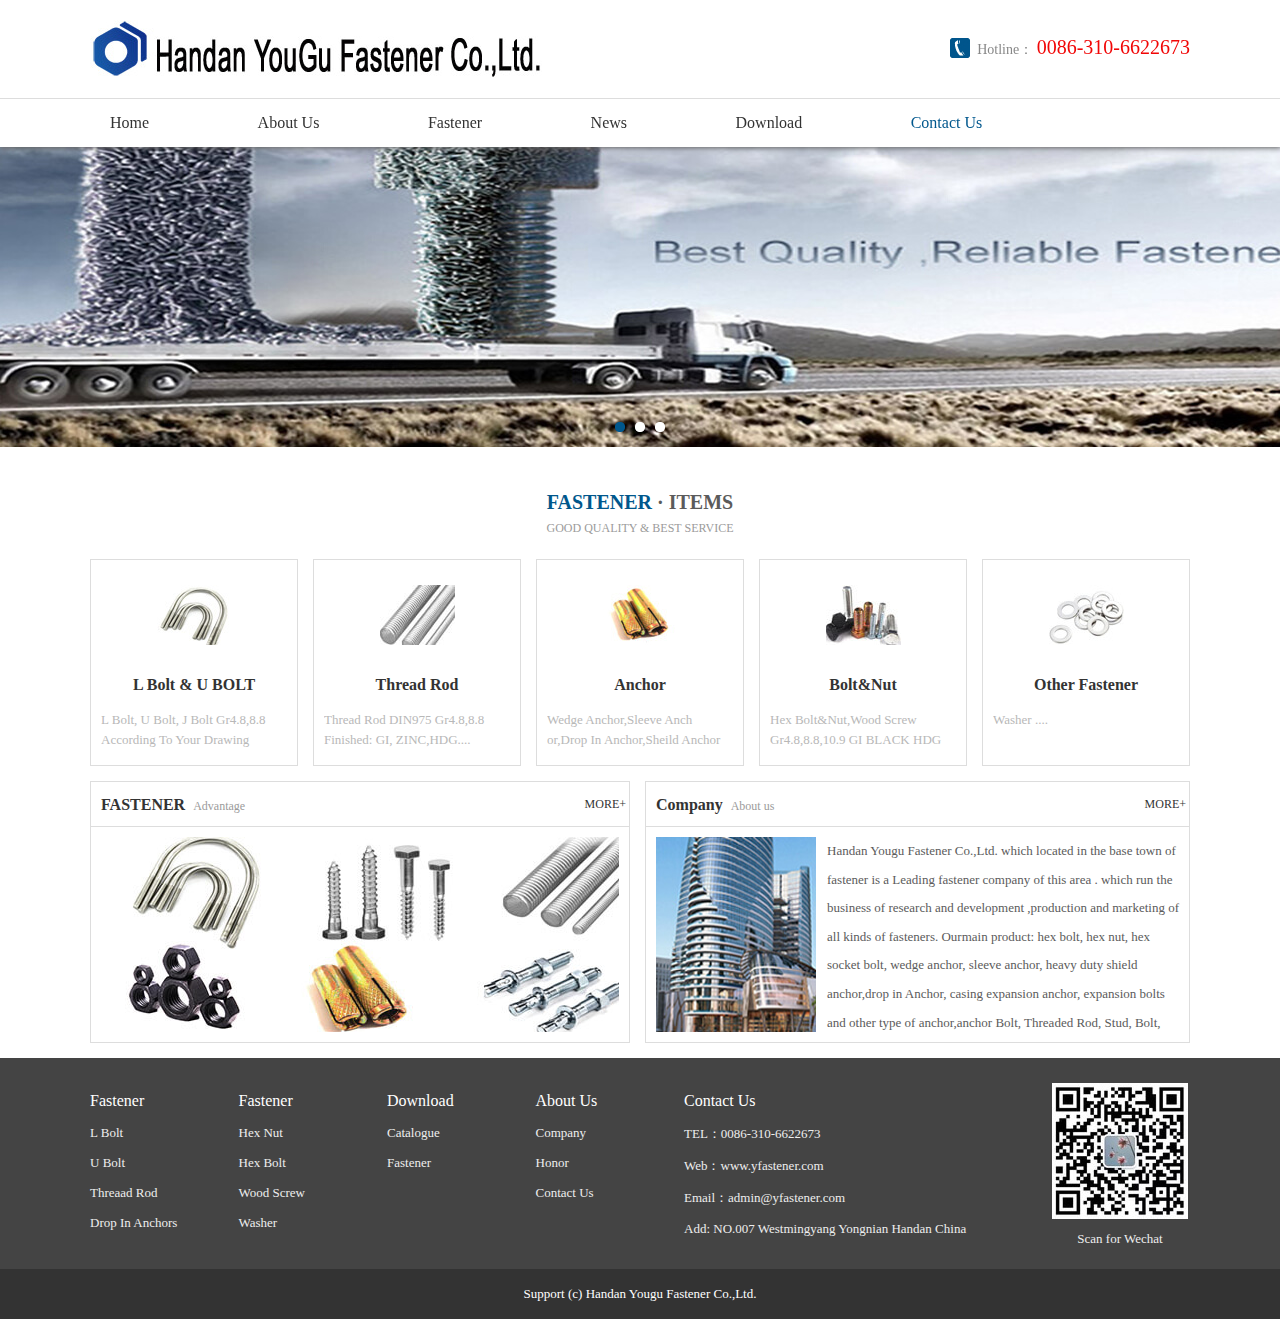
==== index.html @ d27903da "Add files via upload" ====
<!DOCTYPE html>
<html xmlns="http://www.w3.org/1999/xhtml">
<head>
<meta http-equiv="Content-Type" content="text/html; charset=utf-8" />
<meta http-equiv="X-UA-Compatible" content="IE=edge,Chrome=1">
<meta name="viewport" content="width=device-width,initial-scale=1.0,maximum-scale=1.0,minimum-scale=1.0,user-scalable=no" />
<meta name="keywords" content="Fastener,L BOLT,U Bolt,Drop In Anchor,Hex Nut,Hex Bolt,DIN934,DIN933,DIN975"> 
<meta name="description" content="A Professional of Fastener manufacture,Handan YouGu Fastener, Supply L BOLT,U Bolt,Drop In Anchor,Hex Nut,Hex Bolt,DIN934,DIN933,DIN975"> 
<title>Handan YouGu Fastener Co.,Ltd</title>
<link rel="stylesheet" type="text/css" href="Assets/css/reset.css"/>
<script type="text/javascript" src="Assets/js/jquery-1.8.3.min.js"></script>
<script type="text/javascript" src="Assets/js/js_z.js"></script>
<script type="text/javascript" src="Assets/js/banner.js"></script>
<link rel="stylesheet" type="text/css" href="Assets/plugins/FlexSlider/flexslider.css">
<script src="Assets/plugins/FlexSlider/jquery.flexslider.js"></script>
<link rel="stylesheet" type="text/css" href="Assets/css/thems.css">
<link rel="stylesheet" type="text/css" href="Assets/css/responsive.css">
<script language="javascript">
$(function(){
	$('#owl-demo').owlCarousel({
		items: 1,
		navigation: true,
		navigationText: ["上一个","下一个"],
		autoPlay: true,
		stopOnHover: true
	}).hover(function(){
		$('.owl-buttons').show();
	}, function(){
		$('.owl-buttons').hide();
	});
	
	$('.flexslider').flexslider({
		animation: "slide"
	});
});
</script>
</head>

<body>
<!--头部-->
<div class="header">
    <div class="head clearfix">
        <div class="logo"><a href=""><img src="Assets/images/logo.jpg" alt="HANDAN YOUGU FASTENER"/></a></div>
        <div class="h_r">
        	<span class="tel">
            	Hotline：
                <a href="tel:00863106622673">0086-310-6622673</a>
            </span>
        </div>
    </div>
    <div class="nav_bg">
    	<div class="nav_m">
            <div class="n_icon">Head</div>
            <ul class="nav clearfix">
                <li>
                	<div class="li_m"><a href="index.html">Home</a></div>
                </li>
                <li>
                	<div class="li_m"><a href="about.html">About Us</a></div>
                    <ul class="er">
                    	<li><a href="about.html">Company</a></li>
                        <li><a href="about_honor.html">Honor</a></li>
                        <li><a href="contact.html">Contact Us</a></li>
                    </ul>
				</li>
				<li>
                	<div class="li_m"><a href="fastener.html">Fastener</a></div>
                    <ul class="er">
                    	<li><a href="bolts.html">L Bolt&U Bolt</a></li>
                        <li><a href="thread_rod.html">Threaad Rod</a></li>
                        <li><a href="anchor.html">Anchors</a></li>
                        <li><a href="nut.html">Nut</a></li>
                        <li><a href="bolt.html">Bolt</a></li>
						<li><a href="screw.html">Screw</a></li>
						<li><a href="washer.html">Washer</a></li>
                    </ul>
                </li>
                <li>
                	<div class="li_m"><a href="news.html">News</a></div>
                    <ul class="er">
                    	<li><a href="news_companny.html">Company News</a></li>
                        <li><a href="news_fastener.html">Fastener News</a></li>
                    </ul>
                </li>
                <li>
                	<div class="li_m"><a href="download.html">Download</a></div>
                    <ul class="er">
                    	<li><a href="download_catalogue.html">Catalogue</a></li>
                        <li><a href="download_fastener.html">Fastener</a></li>
                    </ul>
                </li>
                <li class="now">
                	<div class="li_m"><a href="contact.html">Contact Us</a></div>
                </li>
            </ul>
        </div>
    </div>
</div>
<!--头部-->
<!--幻灯片-->
<div id="banner" class="banner"> 
    <div id="owl-demo" class="owl-carousel"> 
        <a class="item" target="_blank" href="" style="background-image:url(Assets/upload/banner.jpg)">
            <img src="Assets/upload/banner.jpg" alt="">
        </a>
        <a class="item" target="_blank" href="" style="background-image:url(Assets/upload/banner.jpg)">
            <img src="Assets/upload/banner.jpg" alt="">
        </a>
        <a class="item" target="_blank" href="" style="background-image:url(Assets/upload/banner.jpg)">
            <img src="Assets/upload/banner.jpg" alt="">
        </a>
    </div>
</div>
<div class="slider">
    <div class="flexslider">
      <ul class="slides">
        <li>
            <a href=""><img src="Assets/upload/banner_s.jpg" alt=""></a>
        </li>
        <li>
            <a href=""><img src="Assets/upload/banner_s.jpg" alt=""></a>
        </li>
        <li>
            <a href=""><img src="Assets/upload/banner_s.jpg" alt=""></a>
        </li>
      </ul>
    </div>
</div>
<!--幻灯片-->
<div class="space_hx">&nbsp;</div>
<!--正文开始-->
<div class="i_name">
	<span><em>FASTENER</em> · ITEMS</span>
    <p>GOOD QUALITY & BEST SERVICE</p>
</div>
<ul class="i_service clearfix">
	<li>
    	<a href="bolts.html">
        	<div class="tu"><img src="Assets/images/f1.jpg" alt="L Bolt & U BOLT"/></div>
            <div class="name">L Bolt & U BOLT</div>
            <div class="des">L Bolt, U Bolt, J Bolt Gr4.8,8.8  According To Your Drawing </div>
        </a>
    </li>
    <li>
    	<a href="thread_rod.html">
        	<div class="tu"><img src="Assets/images/f2.jpg" alt="Thread Rod"/></div>
            <div class="name">Thread Rod</div>
            <div class="des">Thread Rod DIN975 Gr4.8,8.8 Finished: GI, ZINC,HDG....</div>
        </a>
    </li>
    <li>
    	<a href="">
        	<div class="tu"><img src="Assets/images/f3.jpg" alt="Drop In Anchor"/></div>
            <div class="name">Anchor</div>
            <div class="des">Wedge Anchor,Sleeve Anch or,Drop In Anchor,Sheild Anchor</div>
        </a>
    </li>
    <li>
    	<a href="fastener.html">
        	<div class="tu"><img src="Assets/images/f4.jpg" alt="Hex Bolt"/></div>
            <div class="name">Bolt&Nut</div>
            <div class="des">Hex Bolt&Nut,Wood Screw Gr4.8,8.8,10.9 GI BLACK HDG</div>
        </a>
    </li>
    <li>
    	<a href="fastener.html">
        	<div class="tu"><img src="Assets/images/f5.jpg" alt="Fastener"/></div>
            <div class="name">Other Fastener</div>
            <div class="des">Washer ....</div>
        </a>
    </li>
</ul>
<div class="i_mb clearfix">
	<div class="i_mbl">
    	<div class="box_h">
        	<a href="fastener.html">FASTENER<span>Advantage</span></a>
            <a href="fastener.html" class="more">MORE+</a>
        </div>
        <div class="box_m">
        	<iframe src="Assets/upload/pic4.jpg" frameborder="0" scrolling="no" width="100%"></iframe>
        </div>
    </div>
    <div class="i_mbr">
    	<div class="box_h">
        	<a href="about.html">Company<span>About us</span></a>
            <a href="about.html" class="more">MORE+</a>
        </div>
        <div class="box_m">
        	<dl class="clearfix">
            	<dt><a href=""><img src="Assets/upload/pic2.jpg" alt=""/></a></dt>
                <dd>
                	 Handan Yougu Fastener Co.,Ltd. which located in the base town of fastener is a Leading fastener company of this area . which run the business of research and development ,production and marketing of all kinds of fasteners. Ourmain product: hex bolt, hex nut, hex socket bolt, wedge anchor, sleeve anchor, heavy duty shield anchor,drop in Anchor, casing expansion anchor, expansion bolts and other type of anchor,anchor Bolt, Threaded Rod, Stud, Bolt, Nut, washer and so on.
                </dd>
            </dl>
        </div>
    </div>
</div>
<!--正文结束-->
<div class="f_bg">
	<div class="f_nav clearfix">
    	<ul class="clearfix">
        	<li>
            	<b>Fastener</b>
                <p><a href="bolt1.html">L Bolt</a></p>
				<p><a href="bolt2.html">U Bolt</a></p>
                <p><a href="thread_rod.html">Threaad Rod</a></p>
                <p><a href="Drop_in_anchor.html">Drop In Anchors</a></p>
            </li>
            <li>
            	<b>Fastener</b>			
            	<p><a href="nut.html">Hex Nut</a></p>
                <p><a href="bolt.html">Hex Bolt</a></p>
                <p><a href="wood_screw.html">Wood Screw</a></p>
                <p><a href="washer.html">Washer</a></p>
            </li>
            <li>
            	<b>Download</b>
                <p><a href="download_catalogue.html">Catalogue</a></p>
                <p><a href="download_fastener.html">Fastener</a></p>
            </li>
            <li>
            	<b>About Us</b>
                <p><a href="about.html">Company</a></p>
                <p><a href="about_honor.html">Honor</a></p>
                <p><a href="contact.html">Contact Us</a></p>
            </li>
        </ul>
        <dl class="clearfix">
            <dd>
            	<b>Contact Us</b>
                <p>TEL：0086-310-6622673</p>
                <p>Web：www.yfastener.com</p>
                <p>Email：admin@yfastener.com</p>
                <p>Add: NO.007 Westmingyang Yongnian Handan China</p>
            </dd>
            <dt>
            	<img src="Assets/upload/code.jpg" alt=""/>
                <p>Scan for Wechat</p>
            </dt>
        </dl>
    </div>
</div>
<div class="bq_bg">
	<div class="bq">
    	<span>Support (c) Handan Yougu Fastener Co.,Ltd. </span>
    </div>
</div>
</body>
</html>
---- Assets/plugins/FlexSlider/flexslider.css ----
/* Browser Resets */
.flex-container a:active,
.flexslider a:active,
.flex-container a:focus,
.flexslider a:focus  {outline: none;}
.slides,
.flex-control-nav,
.flex-direction-nav {margin: 0; padding: 0; list-style: none;} 

/* FlexSlider Necessary Styles
*********************************/ 
.flexslider {margin: 0; padding: 0;}
.flexslider .slides > li {display: none; -webkit-backface-visibility: hidden;} /* Hide the slides before the JS is loaded. Avoids image jumping */
.flexslider .slides img {width: 100%; display: block;}
.flex-pauseplay span {text-transform: capitalize;}

/* Clearfix for the .slides element */
.slides:after {content: "."; display: block; clear: both; visibility: hidden; line-height: 0; height: 0;} 
html[xmlns] .slides {display: block;} 
* html .slides {height: 1%;}

/* No JavaScript Fallback */
/* If you are not using another script, such as Modernizr, make sure you
 * include js that eliminates this class on page load */
.no-js .slides > li:first-child {display: block;}


/* FlexSlider Default Theme
*********************************/
.flexslider {margin:0px; position: relative; zoom: 1;}
.flex-viewport {max-height: 2000px; -webkit-transition: all 1s ease; -moz-transition: all 1s ease; transition: all 1s ease;}
.loading .flex-viewport {max-height: 300px;}
.flexslider .slides {zoom: 1;}

.carousel li {margin-right: 5px}


/* Direction Nav */
.flex-direction-nav {*height: 0; display:none;}
.flex-direction-nav a {width:21px; height:42px; margin:0; display: block; position: absolute; top: 50%; z-index: 10; cursor: pointer; text-indent: -9999px; opacity: 1;}
.flex-direction-nav .flex-next { background-position:-21px -42px; right: 3px; }
.flex-direction-nav .flex-prev {background-position:0 -42px;left:3px;}
.flexslider .flex-next:hover {opacity: 0.8; right: 3px; background-position:-21px 0px;}
.flexslider .flex-prev:hover {opacity: 0.8; left: 3px;background-position:0px 0px;}
.flexslider:hover .flex-next:hover, .flexslider:hover .flex-prev:hover {opacity: 1;}
.flex-direction-nav .flex-disabled {opacity: .3!important; filter:alpha(opacity=30); cursor: default;}

/* Control Nav */
.flex-control-nav {width: 100%; position: absolute; bottom:0px; text-align: center; height:20px;}
.flex-control-nav li {margin: 5px 6px; display: inline-block; zoom: 1; *display: inline;}
.flex-control-paging li a {width:10px; height:10px; display: block; background:#fff; cursor: pointer; text-indent: -9999px; -webkit-border-radius: 20px; -moz-border-radius: 20px; -o-border-radius: 20px; border-radius: 20px;}
.flex-control-paging li a:hover { background:#00558B;}
.flex-control-paging li a.flex-active { background:#0E579C; cursor: default; }

.flex-control-thumbs {margin: 5px 0 0; position: static; overflow: hidden;}
.flex-control-thumbs li {width: 25%; float: left; margin: 0;}
.flex-control-thumbs img {width: 100%; display: block; opacity: .7; cursor: pointer;}
.flex-control-thumbs img:hover {opacity: 1;}
.flex-control-thumbs .flex-active {opacity: 1; cursor: default;}

@media screen and (max-width: 860px) {
  .flex-direction-nav .flex-prev {opacity: 1; left: 0;}
  .flex-direction-nav .flex-next {opacity: 1; right: 0;}
}
---- Assets/css/thems.css ----
body{font-family:"Microsoft Yahei";font-size:14px;color:#5B5B5B; padding:0; margin:0;}
input , textarea , select{font-family:"Microsoft Yahei"; color:#5B5B5B; font-size:14px;}
a{ color:#333;}
a:hover{ color:#00568C;}
/*头部*/
.header{ width:100%; margin:0px auto; position:relative; box-shadow:1px 1px 5px #666; z-index:99999;}
.header .head{ width:1100px; margin:0px auto; padding:20px 0;}
.head .logo,.head .logo img{ width:452px; height:58px; float:left; vertical-align:top;}
.head .h_r{ width:400px; height:25px; line-height:25px; float:right; text-align:right; margin-top:15px;}
.head .h_r span{ display:inline-block; *display:inline; zoom:1; margin-left:15px; vertical-align:top; height:25px; line-height:25px;}
.head .h_r .tel{ background:url(../images/icon1.jpg) no-repeat left center; padding-left:27px; color:#888;}
.head .h_r span a{ margin:0 3px;}
.head .h_r .tel a,.head .h_r .tel a:hover{ font-size:20px; color:#F10606;}
.head .h_r .tel a{ margin:0;}
.head .h_r span a.on,.head .h_r span a:hover{ color:#00568C;}
.header .nav_bg{ width:100%; border-top:1px solid #ddd;}
.nav_m{ width:1100px; margin:0px auto; height:48px; position:relative;}
.nav{ width:100%; text-align:left;}
.nav li{ margin-right:65px;}
.nav li,.nav li .li_m{ display:inline-block; *display:inline; zoom:1; width:auto; height:48px; position:relative; vertical-align:top;}
.nav li .li_m a{ display:inline-block; *display:inline; zoom:1; height:48px; line-height:48px; padding:0 20px; font-size:16px; vertical-align:top;}
.nav li.now .li_m a{ color:#00578D;}
.nav li .er{ width:120px; height:auto; background:rgba(255,255,255,0.8); position:absolute; left:-10px; top:48px; z-index:999999; text-align:center; display:none;}
.nav li:hover .er{ display:block; transition:all ease-in-out .4s; padding:10px 0;}
.nav li .er li{ width:100%; height:auto;}
.nav li .er li a{ display:block; width:100%; height:30px; line-height:30px; text-align:center;}
.nav_m .n_icon{ display:inline-block; *display:inline; zoom:1; height:18px; line-height:18px; color:#333; padding-left:25px; background:url(../images/nav_ico.png) no-repeat left center; position:absolute; right:10px; top:-43px; z-index:9999; cursor:pointer;display:none;}
/*幻灯片*/
.slider{ display:none;}
.owl-carousel .owl-wrapper:after {content: ".";display: block;clear: both;visibility: hidden;line-height: 0;height: 0;}
/* display none until init */
.owl-carousel{display: none;position: relative;width: 100%;-ms-touch-action: pan-y;}
.owl-carousel .owl-wrapper{display: none;position: relative;-webkit-transform: translate3d(0px, 0px, 0px);}
.owl-carousel .owl-wrapper-outer{overflow: hidden;position: relative;width: 100%;}
.owl-carousel .owl-wrapper-outer.autoHeight{-webkit-transition: height 500ms ease-in-out;-moz-transition: height 500ms ease-in-out;-ms-transition: height 500ms ease-in-out;-o-transition: height 500ms ease-in-out;transition: height 500ms ease-in-out;}
.owl-carousel .owl-item{float: left;}
.owl-controls .owl-page,.owl-controls .owl-buttons div{cursor: pointer;}
.owl-controls {-webkit-user-select: none;-khtml-user-select: none;-moz-user-select: none;-ms-user-select: none;user-select: none;-webkit-tap-highlight-color: rgba(0, 0, 0, 0);}
/* mouse grab icon */
.grabbing {cursor:url(grabbing.png) 8 8, move;}
/* fix */
.owl-carousel  .owl-wrapper,.owl-carousel  .owl-item{-webkit-backface-visibility: hidden;-moz-backface-visibility:    hidden;-ms-backface-visibility:     hidden;-webkit-transform: translate3d(0,0,0); -moz-transform: translate3d(0,0,0); -ms-transform: translate3d(0,0,0);}
#owl-demo { position: relative; width: 100%; margin-left: auto; margin-right: auto;}
#owl-demo .item{ position: relative; display: block; width:100%; overflow:hidden;}
#owl-demo img { display: block; width:1920px; height:300px;}
#owl-demo b { position: absolute; left: 0; bottom: 0; width: 100%; height: 78px; background-color: #000; opacity: .5; filter: alpha(opacity=50);}
#owl-demo span { position: absolute; left: 0; bottom: 37px; width: 100%; font: 18px/32px "微软雅黑","黑体"; color: #fff; text-align: center;}
.owl-pagination { position: absolute; left: 0; bottom: 5px; width: 100%; height: 22px; text-align: center;}
.owl-page { display: inline-block; width:10px; height: 10px; margin: 0 5px; background-image:url(../images/icon3.png); *display: inline; *zoom: 1;}
.owl-pagination .active { background-image: url(../images/icon2.png);}
.owl-buttons { display: none;}
.owl-buttons div { position: absolute; top: 50%; width: 24px; height: 48px; margin-top: -40px; text-indent: -9999px;}
/*.owl-prev { left: 10px; background-image: url(../images/bg17.png);}
.owl-next { right: 10px; background-image: url(../images/bg18.png);}
.owl-prev:hover { background-image: url(../images/bg17.png);}
.owl-next:hover { background-image: url(../images/bg18.png);}*/
@media screen and (max-width: 579px) {.owl-pagination{bottom:0px;height:15px;}}
/*幻灯片*/
.i_name{ width:100%; padding:20px 0; text-align:center;}
.i_name p{ width:100%; height:22px; line-height:22px; font-size:12px; color:#9B9B9B;}
.i_name span{ display:inline-block; *display:inline; zoom:1; height:30px; line-height:30px; font-size:20px; font-weight:bold;}
.i_name span em{ color:#00578C; font-weight:bold;}
.i_service{ width:1100px; margin:0px auto;}
.i_service li{ width:208px; float:left; margin-right:15px; margin-bottom:15px; border:1px solid #ddd; padding:15px 10px; text-align:center;}
.i_service li .tu{ width:100%; height:85px; text-align:center; padding-top:10px;}
.i_service li .tu img{ width:75px; height:60px; vertical-align:top;}
.i_service li .name{ width:100%; height:50px; line-height:50px; font-size:16px; font-weight:bold;}
.i_service li:hover .tu img{ transition:all ease-in-out .4s; transform:scale(1.1); -moz-transform:scale(1.1); -webkit-transform:scale(1.1);}
.i_service li .des{ width:100%; height:40px; font-size:13px; color:#B8B8B8; line-height:150%; overflow:hidden; text-align:left;}
.i_ma{ width:1100px; margin:0px auto;}
.i_ma .i_mal{ width:655px; float:left; border:1px solid #ddd; height:340px; margin-bottom:15px;}
.i_ma .i_mar{ width:430px; height:340px; float:right; border:1px solid #ddd; margin-bottom:15px;}
.box_h{ width:100%; height:45px; position:relative; border-bottom:1px solid #ddd; line-height:45px;}
.box_h a{ font-size:16px; font-weight:bold; margin-left:10px; color:#333;}
.box_h a span{ font-size:12px; color:#9B9B9B; margin-left:8px; font-weight:normal;}
.box_h a.more{ display:inline-block; *display:inline; zoom:1; font-size:12px; font-weight:normal; position:absolute; right:3px; top:0;}
.box_h a.more:hover{ color:#00558B;}
.tabBox_t , .tabBox  { width:100%; position:relative;}
.tabBox .tabNav { width:480px; height:45px; position:absolute; right:0; top:-45px; text-align:center;}
.tabBox .tabNav li { display:inline-block; *display:inline; zoom:1; height:23px; line-height:23px; padding:0 10px; background:url(../images/bg_5.png) repeat; position:relative; font-size:13px; color:#FFF; cursor:pointer; margin:11px 9px; vertical-align:top;}
.tabBox .tabNav li::before,.tabBox .tabNav li::after{position: absolute;top:0;content: '';opacity: 1; width:23px; height:23px;}
.tabBox .tabNav li::before{ left:-23px; background:url(../images/bg_3.png) no-repeat;}
.tabBox .tabNav li::after{ right:-23px; background:url(../images/bg_4.png) no-repeat;}
.tabBox .tabNav li.now::before{ background:url(../images/bg_1.png) no-repeat;}
.tabBox .tabNav li.now::after{ background:url(../images/bg_2.png) no-repeat;}
.tabBox .tabNav li.now { background:url(../images/bg_6.png) repeat;}
.tabBox .tabCont { display:none; width:100%; height:295px; padding:10px; overflow:hidden;}
.i_mar ul{ width:100%; height:295px; padding:15px; overflow:hidden;}
.i_mar ul li{ width:100%; height:30px; line-height:30px; background:url(../images/icon6.png) no-repeat left center; font-size:13px;}
.i_mar ul li:hover{ background:url(../images/icon7.png) no-repeat left center;}
.i_mar ul li a{ display:block; width:100%; height:30px; line-height:30px;white-space:nowrap; overflow:hidden; text-overflow:ellipsis; padding-left:17px;}
.i_mal dl{ width:100%;}
.i_mal dl dt,.i_mal dl dt img{ width:178px; height:114px; float:left; vertical-align:top;}
.i_mal dl dd{ width:440px; float:right;}
.i_mal dl dd .title{ width:100%; height:30px; line-height:30px; white-space:nowrap; overflow:hidden; text-overflow:ellipsis; font-size:15px;}
.i_mal dl dd .time{ width:100%; height:20px; line-height:20px; font-size:12px; color:#666;}
.i_mal dl dd .des{ width:100%; height:62px; font-size:12px; color:#888; overflow:hidden; line-height:175%;}
.i_mal .i_n{ width:100%; padding-top:10px;}
.i_mal .i_n li{ width:100%; height:30px; line-height:30px; background:url(../images/icon4.png) no-repeat left center; position:relative;}
.i_mal .i_n li:hover{ background:url(../images/icon5.png) no-repeat left center;}
.i_mal .i_n li p{ width:55%; height:30px; line-height:30px; padding-left:15px; white-space:nowrap; overflow:hidden; text-overflow:ellipsis;}
.i_mal .i_n li em{ display:block; text-align:right; position:absolute; right:0; top:0; font-size:13px;}
.i_mb{ width:1100px; margin:0px auto;}
.i_mb .i_mbl{ width:540px; float:left; border:1px solid #ddd; margin-bottom:15px;}
.i_mb .i_mbr{ width:545px; float:right; border:1px solid #ddd; margin-bottom:15px;}
.i_mb .box_m{ width:100%; height:215px; padding:10px; overflow:hidden;}
.i_mbr dl{ width:100%;}
.i_mbr dl dt,.i_mbr dl dt img{ width:160px; height:195px; float:left; vertical-align:top;}
.i_mbr dl dd{ width:352px; float:right; text-align:left; font-size:13px; line-height:220%;}
.i_mbl iframe{ width:100%; height:195px; overflow:hidden;}
.i_mc{ width:1100px; margin:0px auto; border:1px solid #ddd; margin-bottom:15px;}
.i_mc .box_m{ width:100%; height:220px; overflow:hidden; padding:10px;}
.marqueeleft{ width:100%; height:200px;overflow:hidden;}
.marqueeleft ul{float:left;}
.marqueeleft li{float:left;margin:0 7px;display:inline;width:200px;height:200px;overflow:hidden;}
.marqueeleft li img{display:block; width:200px; height:160px; border:1px solid #ddd; vertical-align:top;}
.marqueeleft li .txt{text-align:center; width:100%; height:35px; line-height:35px; text-align:center; white-space:nowrap; overflow:hidden; text-overflow:ellipsis; font-size:13px;}
.f_bg{ width:100%; background:#444444; padding:25px 0;}
.f_nav{ width:1100px; margin:0px auto;}
.f_nav ul{ width:54%; float:left; color:#eee;}
.f_nav dl{ width:46%; float:left; color:#eee;}
.f_nav ul li{ width:25%; float:left; padding-right:10px;}
.f_nav b{ display:block; width:100%; height:35px; line-height:35px; font-size:16px; font-weight:normal; color:#FFF;}
.f_nav p{ width:100%; padding:7px 0; font-size:13px;}
.f_nav dl dt{ width:140px; float:right; text-align:center;}
.f_nav dl dt img{ width:136px; height:136px; vertical-align:top;}
.f_nav dl dt p{ width:100%; height:25px; line-height:25px; font-size:13px;}
.f_nav dl dd{ width:355px; float:left;}
.bq_bg{ width:100%; padding:10px 0; background:#333333; text-align:center; color:#FFF; font-size:13px;}
.bq{ width:1100px; margin:0px auto;}
.bq span{ display:inline-block; *display:inline; zoom:1; height:30px; line-height:30px; vertical-align:top; margin:0 10px;}
.bq a,.f_nav a{ color:#eee;}
.bq a:hover,.f_nav a:hover{ color:#ccc;}
.pst_bg{ width:100%; height:75px; background:url(../images/bg_7.jpg) repeat-x;}
.pst{ width:1100px; height:75px; line-height:90px; margin:0px auto; text-align:right;}
.scd{ width:1100px; margin:0px auto;}
.scd .scd_l{ width:220px; float:left; position:relative; z-index:9; margin-top:-52px;}
.scd_l .l_name{ width:100%; height:85px; background:url(../images/bg_8.jpg) no-repeat; background-size:100% 100%; text-align:center; position:relative;}
.scd_l .l_name img{ width:180px; height:80px; vertical-align:top; margin-top:2px;}
.scd_l .l_name em{ display:block; width:32px; height:33px; position:absolute; right:-32px; bottom:0; background:url(../images/icon9.png) no-repeat;}
.scd_l .l_nav{ width:100%; border-right:1px solid #ddd; border-left:1px solid #ddd;}
.scd_l .l_nav li{ width:100%; position:relative; height:45px; line-height:45px; border-bottom:1px solid #ddd;}
.scd_l .l_nav li a{ display:block; width:100%; height:45px;}
.scd_l .l_nav li em,.scd_l .l_nav li span,.scd_l .l_nav li i{ display:inline-block; *display:inline; zoom:1;}
.scd_l .l_nav li em{ width:4px; height:45px; background:#00578D; position:absolute; left:-1px; top:0; display:none;transition:all ease-in-out .4s;}
.scd_l .l_nav li span{ font-size:16px; margin-left:40px;}
.scd_l .l_nav li i{ width:14px; height:15px; background:url(../images/icon8.png) no-repeat; position:absolute; right:15px; top:15px; display:none;transition:all ease-in-out .4s;}
.scd_l .l_nav li.on em,.scd_l .l_nav li:hover em,.scd_l .l_nav li.on i,.scd_l .l_nav li:hover i{ display:block; transition:all ease-in-out .4s;}
.scd_l .l_nav li.on span,.scd_l .l_nav li:hover span{ color:#00578D; transition:all ease-in-out .4s;}
.scd .scd_r{ width:850px; float:right; margin-top:30px;}
.scd .scd_ra{ width:100%;}
.scd_r .r_name{ width:100%; height:30px; line-height:30x; border-bottom:1px solid #ddd; position:relative;}
.scd_r .r_name span{ display:inline-block; *display:inline; zoom:1; height:30px; line-height:30px; padding:0 10px; position:absolute; left:0; top:0; font-size:16px; color:#00578D; border-bottom:2px solid #00578D;}
.scd_r .s_ctn{ width:100%; padding:20px 0; text-align:left; font-size:13px; line-height:200%;}
.contact{ width:100%;}
.contact dt,.contact dt img{ width:485px; float:right; height:auto; vertical-align:top;}
.contact dd{ width:345px; float:left; line-height:250%; font-size:13px;}
.contact dd h1{ width:100%; padding:15px 0; font-size:20px; font-weight:normal; color:#005798;}
.case{ width:100%;}
.case li{ width:250px; float:left; margin-right:33px; margin-bottom:20px;}
.case li img{ width:250px; height:200px; border:1px solid #ddd; vertical-align:top; }
.case li p{ width:100%; height:33px; line-height:33px; white-space:nowrap; overflow:hidden; text-overflow:ellipsis; text-align:center;}
.pages{ width:100%; text-align:center; margin-bottom:25px;}
.pages a{ display:inline-block; *display:inline; zoom:1; height:26px; line-height:22px; border:2px solid #eee; margin:0 1px 5px; font-size:12px; color:#555; padding:0 5px;}
.pages a.now,.pages a:hover{ color:#FFF; font-weight:bold; background:#00578D; border-color:#00578D;}
.team{ width:100%;}
.team dl{ width:415px; float:left; border:1px solid #ddd; float:left; margin-right:20px; margin-bottom:20px; height:150px; overflow:hidden;}
.team dl dt{ width:160px; height:150px; float:left; border-right:1px solid #ddd; overflow:hidden;}
.team dl dt img{ width:160px; height:150px; vertical-align:top;}
.team dl dd{ width:235px; float:left; margin-left:10px;}
.team dl dd .name{ width:100%; height:40px; line-height:40px; overflow:hidden; font-size:16px; color:#000;}
.team dl dd .des{ width:100%; height:65px; font-size:13px; line-height:175%; color:#666666; overflow:hidden; margin-bottom:10px;}
.team dl dd a{ display:inline-block; *display:inline; zoom:1; width:80px; height:25px; text-align:center; line-height:23px; border:1px solid #00578D; color:#00578D; font-size:13px; border-radius:4px; -moz-border-radius:4px; -webkit-border-radius:4px;}
.news{ width:100%; padding-bottom:15px;}
.news li{ width:100%; height:42px; line-height:42px; padding-left:15px; border-bottom:1px dashed #ddd; position:relative; background:url(../images/icon10.png) no-repeat left center;}
.news li:hover{ background:url(../images/icon11.png) no-repeat left center;}
.news li p{ width:75%; height:42px; line-height:42px; white-space:nowrap; overflow:hidden; text-overflow:ellipsis;}
.news li em{ display:block; text-align:right; position:absolute; right:0; top:0;}
---- Assets/css/responsive.css ----
@media screen and (max-width:1120px){
.header .head,.nav_m,.i_service,.i_ma,.i_mb,.i_mc,.f_nav,.bq,.pst,.scd{width:960px;}
.nav li{ margin-right:55px;}
.i_service li{ width:184px; margin-right:10px;}
.i_ma .i_mal{ width:570px;}
.i_mal dl dd{ width:360px;}
.i_ma .i_mar{ width:380px;}
.i_mb .i_mbl{ width:470px;}
.i_mb .i_mbr{ width:480px;}
.i_mbr dl dd{ width:285px; height:195px; overflow:hidden;}
.f_nav dl dd{ width:265px;}
.scd .scd_r{ width:710px;}
.contact dt, .contact dt img,.contact dd{ width:100%;}
.team dl{ width:350px; margin-right:10px;}
.team dl dd{ width:175px;}
.scd .scd_ra{ width:100%;}
.case li{ width:225px; margin-right:20px;}
.case li img{ width:225px; height:180px;}

}
@media screen and (max-width:990px){
.header .head,.nav_m,.i_service,.i_ma,.i_mb,.i_mc,.f_nav,.bq,.pst,.scd{width:740px;}
.nav li{ margin-right:22px;}
.head .h_r{ width:340px;}
.head .logo, .head .logo img{ width:380px; height:48px;}
.i_service li{ width:236px; margin-bottom:10px;}
.i_service{ margin-bottom:5px;}
.i_ma .i_mal,.i_ma .i_mar,.i_mb .i_mbl,.i_mb .i_mbr,.f_nav ul,.f_nav dl{ width:100%;}
.i_mal dl dd{ width:520px;}
.i_mbr dl dd{ width:540px;}
.f_nav ul{ margin-bottom:15px;}
.scd .scd_r{ width:500px;}
.team dl{ width:100%; margin-right:0;}
.team dl dd{ width:320px;}
.scd .scd_ra{ width:100%;}
.case li{ margin:0 10px 20px;}

}
@media screen and (max-width:770px) {
.header .head,.nav_m,.i_service,.i_ma,.i_mb,.i_mc,.f_nav,.bq,.pst,.scd{width:480px;}
.i_mbr dl dd{ width:280px;}
.i_mal dl dd{ width:270px;}
.tabBox .tabNav{ width:340px;}
.i_service li{ width:230px;}
.head .logo, .head .logo img{ width:100%; height:auto;}
.head .h_r{ width:100%; text-align:left;}
.head .h_r span{ margin-left:0; margin-right:10px;}
.header .nav_bg{ border:0;}
.nav_m{ height:1px;}
.nav_m .n_icon{ display:block;}
.nav{ width:100%; background:#FFF; position:absolute; left:0; top:0; z-index:9999; display:none;}
.nav li,.nav li a{ width:100%; height:auto; text-align:right;}
.nav li .er,.nav li:hover .er{ display:none;}
/*.nav li.on .er{ display:block;}*/
.banner{ display:none;}
.slider{ display:block;}
.scd .scd_l{ margin-top:15px;}
.scd_l .l_name em{ display:none;}
.pst{ text-align:left;}
.scd .scd_l,.scd .scd_r{ width:100%;}
.team dl dd{ width:300px;}
.scd .scd_ra{ width:100%;}
.case li{ margin:0 7px 20px;}

}
@media screen and (max-width:510px) {
.header .head,.nav_m,.i_service,.i_ma,.i_mb,.i_mc,.f_nav,.bq,.pst,.scd{width:320px;}
.head .h_r span{ margin-right:0;}
.head .h_r{ margin-bottom:30px;}
.i_service li,.i_mal dl dd,.i_mbr dl dd{ width:100%; margin-right:0;}
.i_ma .i_mal,.tabBox .tabCont,.i_mb .box_m{ height:auto;}
.tabBox .tabNav{ width:100%; position:relative; top:0;}
.i_mal dl dt, .i_mal dl dt img,.i_mbr dl dt, .i_mbr dl dt img{ width:100%; height:auto;}
.i_mal .i_n li em{ display:none;}
.i_mal .i_n li p{ width:95%;}
.f_nav ul li{ width:50%; height:200px;}
.f_nav dl dd{ width:100%;}
.f_nav dl dt{ float:left; margin-top:15px;}
.bq span{ height:auto; line-height:130%; padding:5px 0; margin:0;}
.bq{ text-align:left;}
.team dl dd{ width:145px;}
.scd .scd_ra,.case li{ width:100%; text-align:center;}
.case li img{ width:250px; height:200px;}
.case li{ margin:0 0 20px;}

}
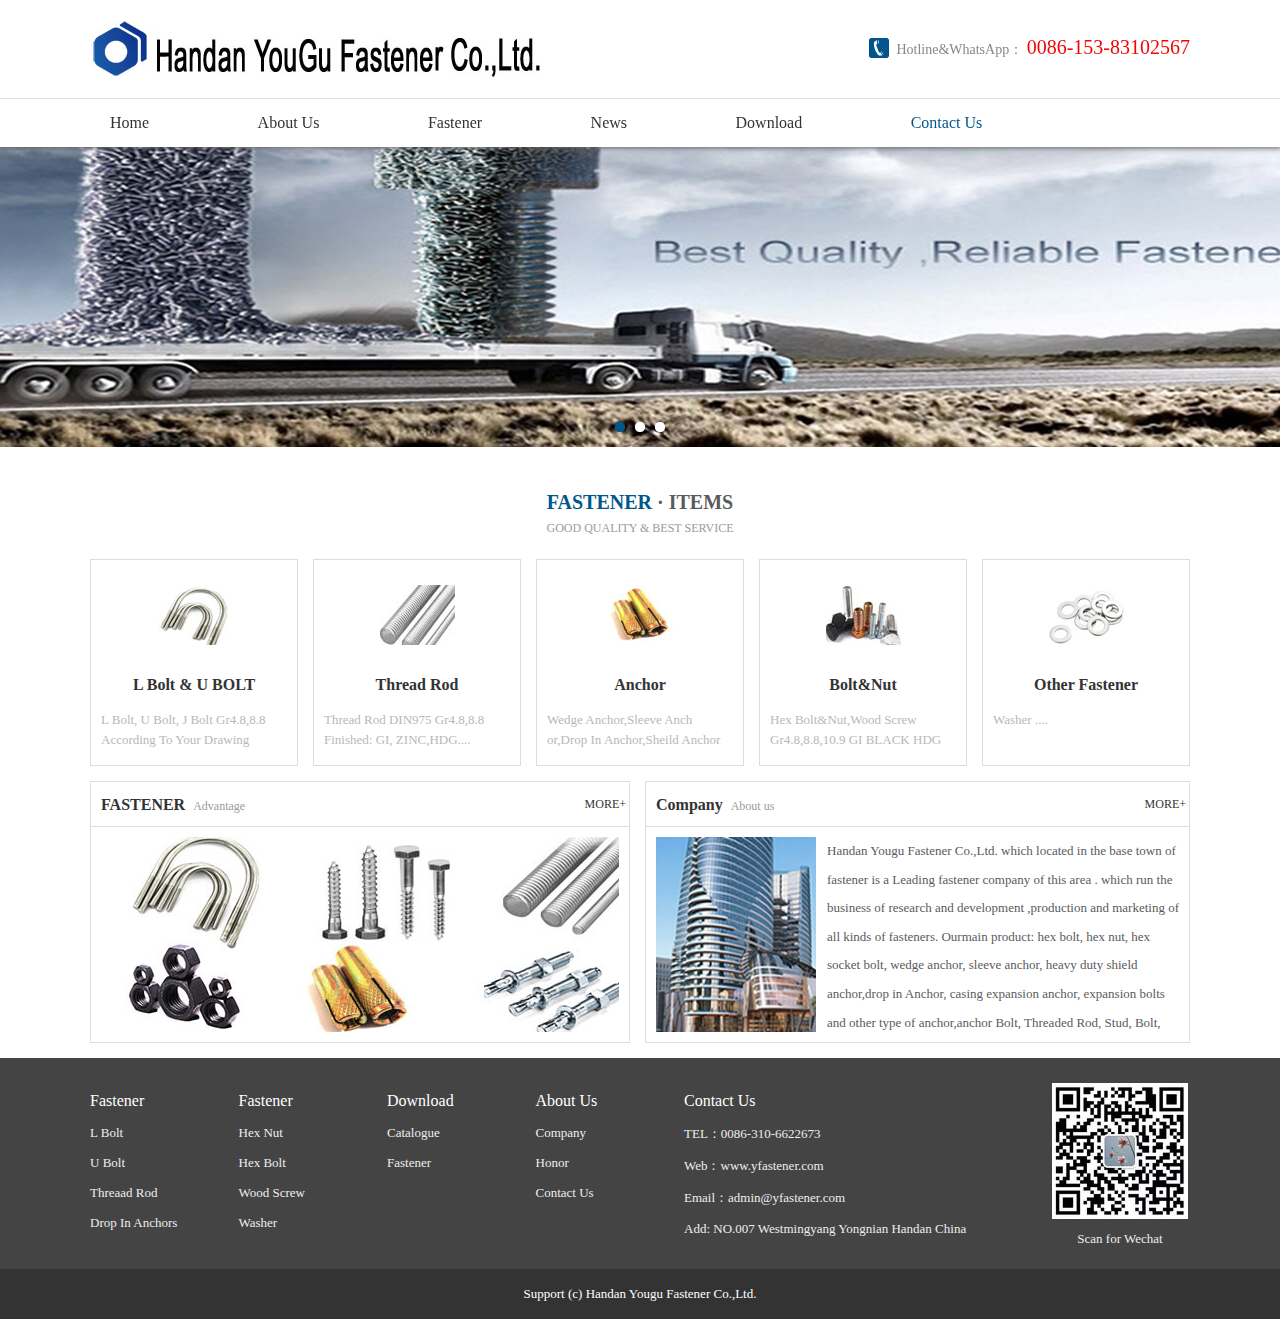
==== commit 68ebafb6: "Update index.html" ====
--- a/index.html
+++ b/index.html
@@ -43,8 +43,8 @@
         <div class="logo"><a href=""><img src="Assets/images/logo.jpg" alt="HANDAN YOUGU FASTENER"/></a></div>
         <div class="h_r">
         	<span class="tel">
-            	Hotline：
-                <a href="tel:00863106622673">0086-310-6622673</a>
+            	Hotline&WhatsApp：
+                <a href="tel:008615383102567">0086-153-83102567</a>
             </span>
         </div>
     </div>
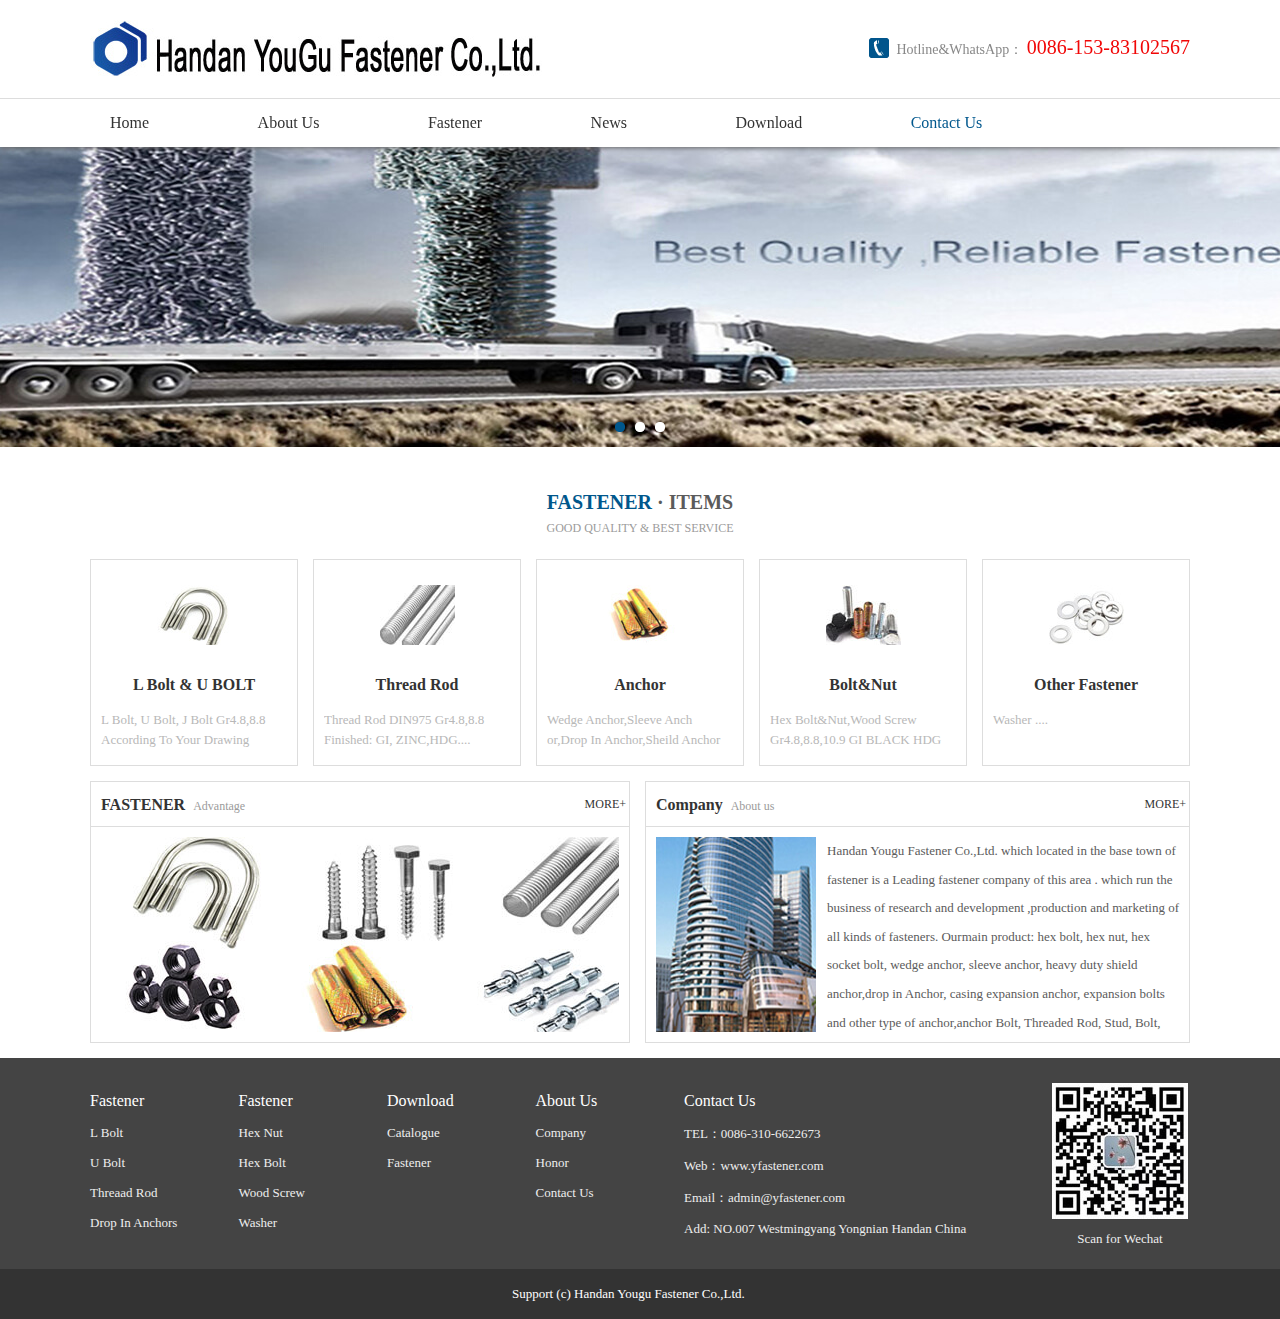
==== commit 255be3da: "Update index.html" ====
--- a/index.html
+++ b/index.html
@@ -243,6 +243,7 @@
 <div class="bq_bg">
 	<div class="bq">
     	<span>Support (c) Handan Yougu Fastener Co.,Ltd. </span>
+	<script type="text/javascript">document.write(unescape("%3Cspan id='cnzz_stat_icon_1278827064'%3E%3C/span%3E%3Cscript src='https://v1.cnzz.com/z_stat.php%3Fid%3D1278827064%26show%3Dpic1' type='text/javascript'%3E%3C/script%3E"));</script>
     </div>
 </div>
 </body>
